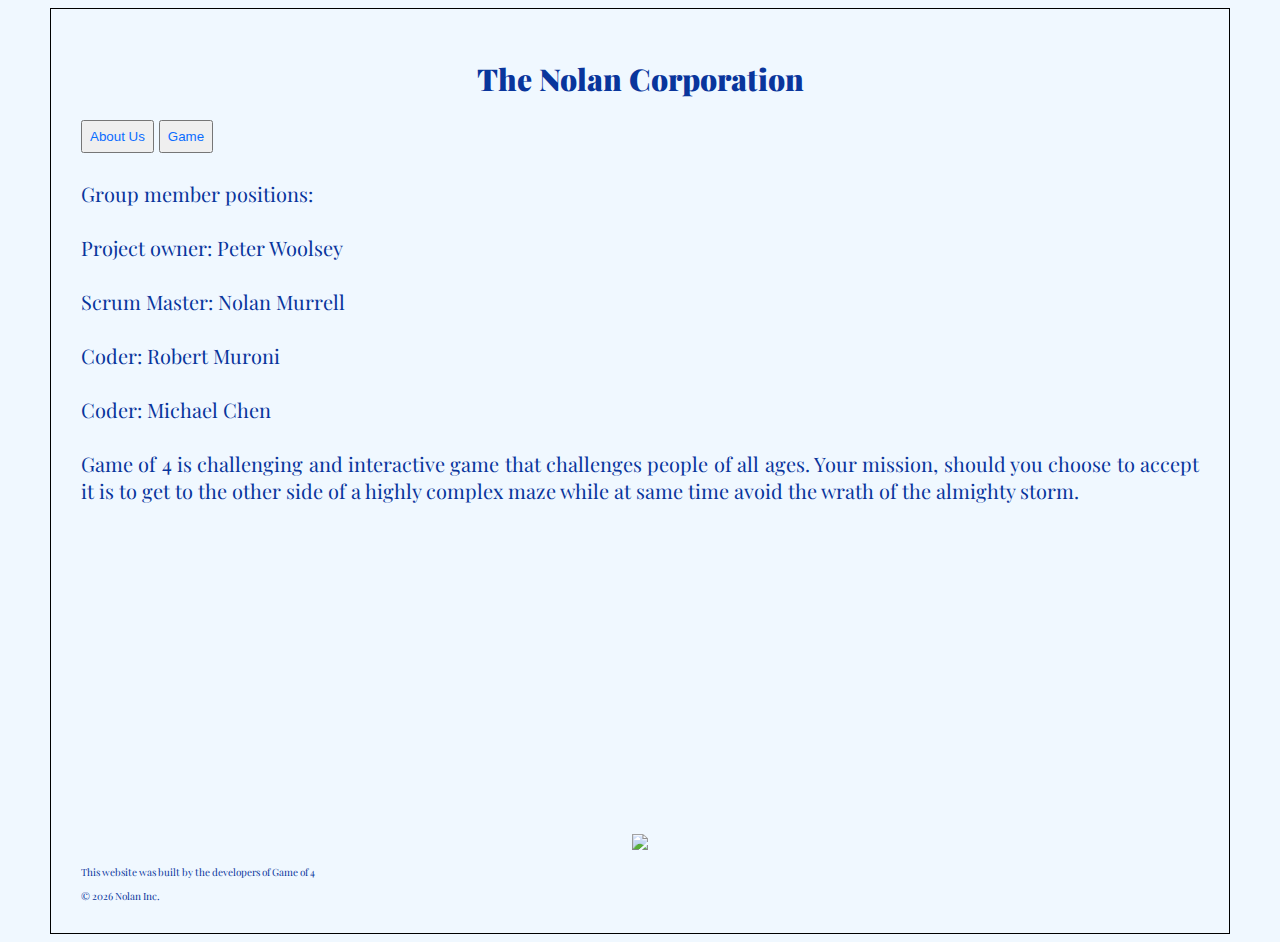
==== y10web/index.html @ 05eefe1e "Add files via upload" ====
<!doctype html>
<html> 

    <head>
        <!--title represents tab name-->
        <title>Nolan Corporation Website</title> 
        <h1><b>The Nolan Corporation</b></h1>
        
        <!--connecting css to html page-->
        <link rel="stylesheet" type="text/css" href="nolan.css">
        <link href="https://fonts.googleapis.com/css?family=Crimson+Text|EB+Garamond|Fira+Sans|Playfair+Display|Slabo+27px|Thasadith|Yanone+Kaffeesatz" rel="stylesheet">
    </head>
    
    <body>
        
        <div class="button">
            <button onclick="myfunction()"><a href=" aboutus.html">About Us</a></button>
             <button onclick="myfunction()"><a href=" game.html">Game</a></button>

          
                <style>
                    #printme {
                        background: beige;
                        color:red;
                        height: 200;
                        text-align: center;
                        vertical-align: middle;
                    }
        
                    button {
                    color: dodgerblue;
                    padding: 7px;
                    }
                </style>
    
                <script>
                    function myfunction() {
                        mydiv = document.getElementById("printme");
                        mydiv.innerHTML = "Hello World";
                    }
                </script>
        </div>
        
        <div class="info">
            <br> Group member positions: 
            </br>
            </br>
            Project owner: Peter Woolsey
            </br>
            </br>
    Scrum Master: Nolan Murrell </br>        </br>

Coder: Robert Muroni </br>        </br>
            Coder: Michael Chen
           <br>
           <br>
            Game of 4 is challenging and interactive game that challenges people of all ages. Your mission, should you choose to accept it is to get to the other side of a highly complex maze while at same time avoid the wrath of the almighty storm.  



           <br>
           <br>

         <br>
         <br>
         <br>
        
         <br>
         <br>
 
         <br>
         <br>
         
         <br>
         <br>
      
 
            <br> 
            
        </div>
        <br> 
        <div class="graph">
            <img src="https://www.google.com/url?sa=i&source=images&cd=&cad=rja&uact=8&ved=2ahUKEwiwh_eRyJjgAhVsqlkKHVJaBrEQjRx6BAgBEAU&url=https%3A%2F%2Fwww.shutterstock.com%2Fvideo%2Fclip-8617789-hacker-code-running-down-computer-screen-terminal&psig=AOvVaw1OCOAZgsp4JTfiHseT0goe&ust=1549042765670910" width="500px">
        </div>
        
        <div class="footnote">
            <p>This website was built by the developers of Game of 4</p>
            © <script>document.write(new Date().getFullYear())</script> Nolan Inc.</script>
        </div>
        
    </body>
</html>
---- y10web/nolan.css ----
body{
    font-size: 20px;
    font-family: 'Playfair Display';
    color:#09359c;
    margin-right:50px;
    margin-left:50px;
    background-color: aliceblue;
    border: 0.2px solid;
    border-color: black;
    padding: 30px;
}

h1{
    font-size: 30px;
    font-family: 'Playfair Display';
    color:#09359c;
    text-align: center;
}

.footnote{
    font-size:10px;
    color:#09359c;
    text-align: left;
}
.info{
    text-align: justify;
    color:#09359c;
}

.graph{
    text-align: center;
}

a{
    color:#0a6cff;
    text-decoration: none;
}

a:hover{
    color:red;
}
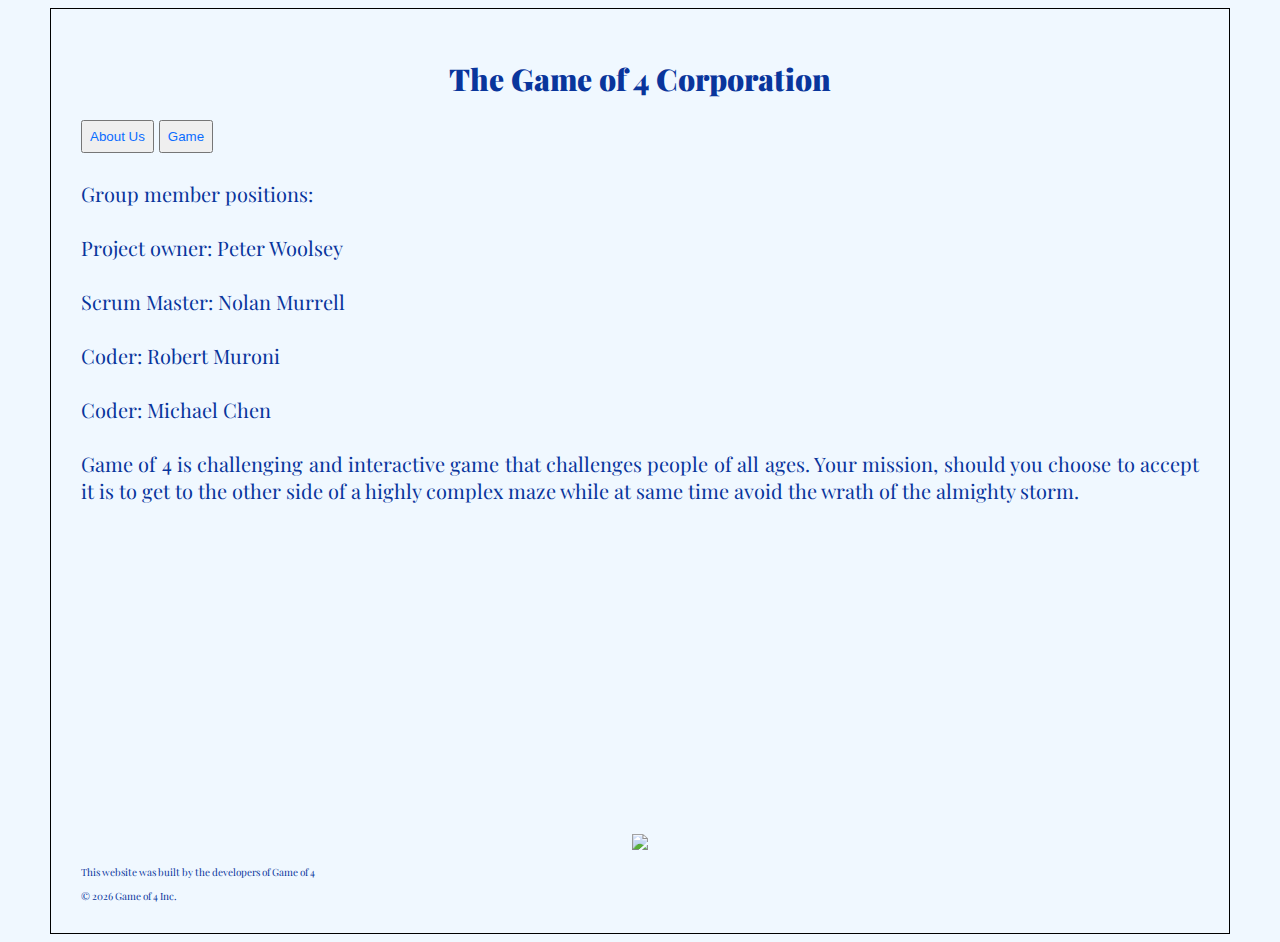
==== commit e87e370a: "Add files via upload" ====
--- a/y10web/index.html
+++ b/y10web/index.html
@@ -3,8 +3,8 @@
 
     <head>
         <!--title represents tab name-->
-        <title>Nolan Corporation Website</title> 
-        <h1><b>The Nolan Corporation</b></h1>
+        <title>Game of 4 Website</title> 
+        <h1><b>The Game of 4 Corporation</b></h1>
         
         <!--connecting css to html page-->
         <link rel="stylesheet" type="text/css" href="nolan.css">
@@ -85,7 +85,7 @@
         
         <div class="footnote">
             <p>This website was built by the developers of Game of 4</p>
-            © <script>document.write(new Date().getFullYear())</script> Nolan Inc.</script>
+            © <script>document.write(new Date().getFullYear())</script> Game of 4 Inc.</script>
         </div>
         
     </body>
